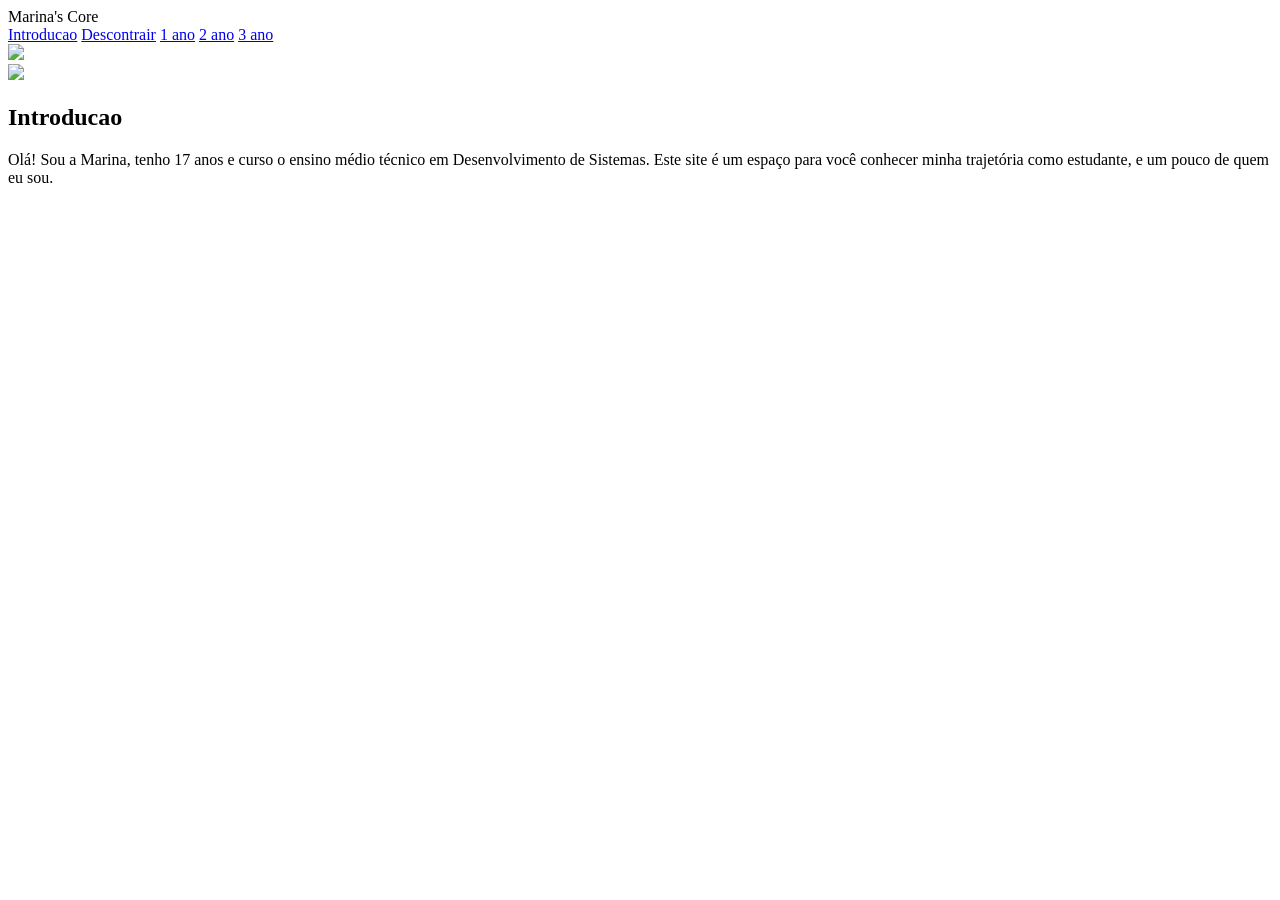
==== index1.html @ 88bc4230 "adicionar musica" ====
<!DOCTYPE html>
<html>
<head>
    <meta charset="UTF-8">
    <title>Introdução</title>
    <link rel="stylesheet" href="index1.css">
</head>

<body>

<div class="topo">
    <div class="logo">Marina's Core</div>

    <div class="topo-direita">
        <div class="menu">
            <a href="index1.html">Introducao</a>
            <a href="index2.html">Descontrair</a>
            <a href="index3.html">1 ano</a>
            <a href="index4.html">2 ano</a>
            <a href="index5.html">3 ano</a>
        </div>

        <img src="https://media.tenor.com/y_DklcOGDqYAAAAj/hello-kitty.gif">
    </div>
</div>

<div class="conteudo">
    <div class="bloco">
      <img src="imagens/foto1.jpeg">
        <div class="texto">
            <h2>Introducao</h2>
            <p>
Olá! Sou a Marina, tenho 17 anos e curso o ensino médio técnico em Desenvolvimento de Sistemas.
Este site é um espaço para você conhecer minha trajetória como estudante, e um pouco de quem eu sou.</p>
        </div>
    </div>
</div>
<audio autoplay loop hidden>
  <source src="imagens/musica.mp3" type="audio/mpeg">
</audio>
</body>
</html>
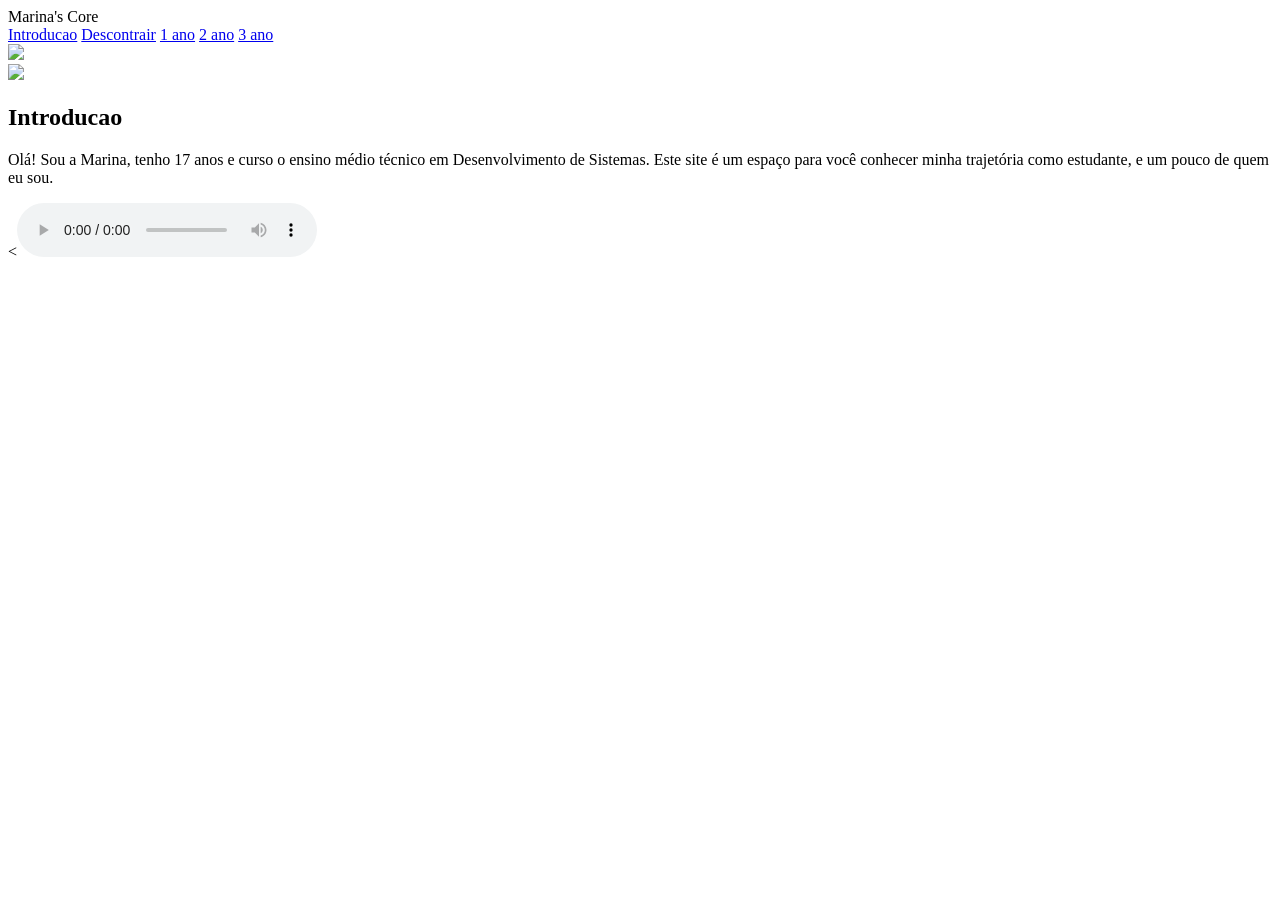
==== commit 36373374: "Atualizar o index1.html" ====
--- a/index1.html
+++ b/index1.html
@@ -35,7 +35,7 @@
         </div>
     </div>
 </div>
-<audio autoplay loop hidden>
+<<audio controls>
   <source src="imagens/musica.mp3" type="audio/mpeg">
 </audio>
 </body>
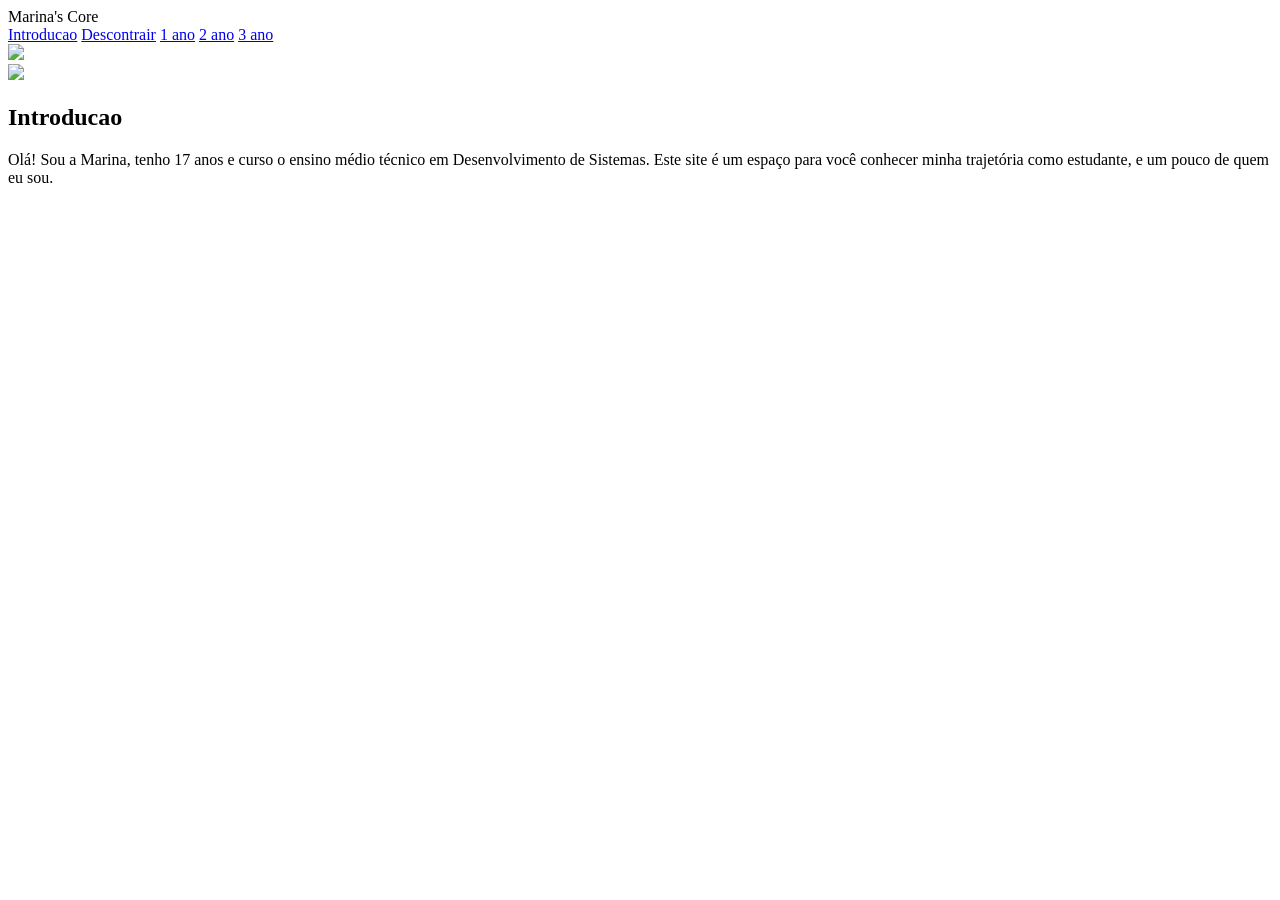
==== commit 599f4d43: "Atualizar o index1.html" ====
--- a/index1.html
+++ b/index1.html
@@ -35,8 +35,8 @@
         </div>
     </div>
 </div>
-<<audio controls>
-  <source src="imagens/musica.mp3" type="audio/mpeg">
+<audio autoplay loop hidden>
+  <source src="imagens/musica.m4a" type="audio/mpeg">
 </audio>
 </body>
 </html>
